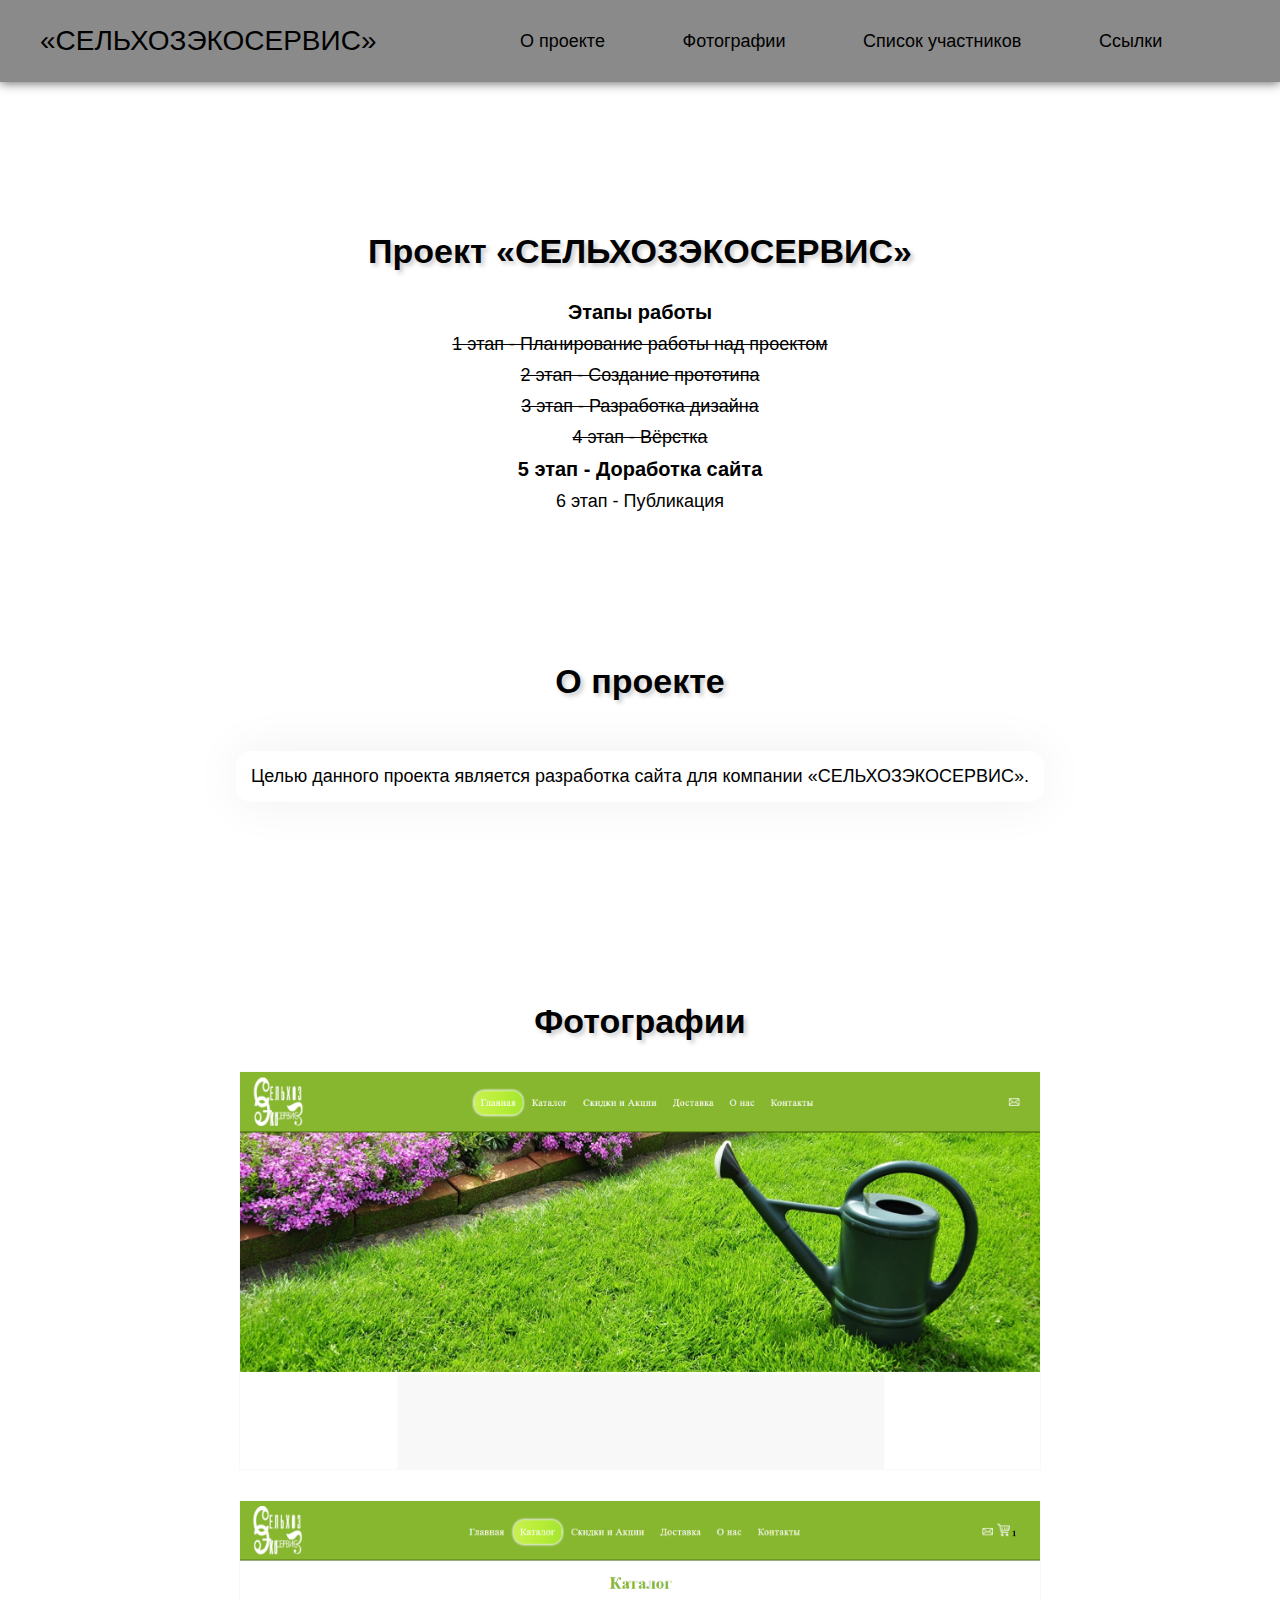
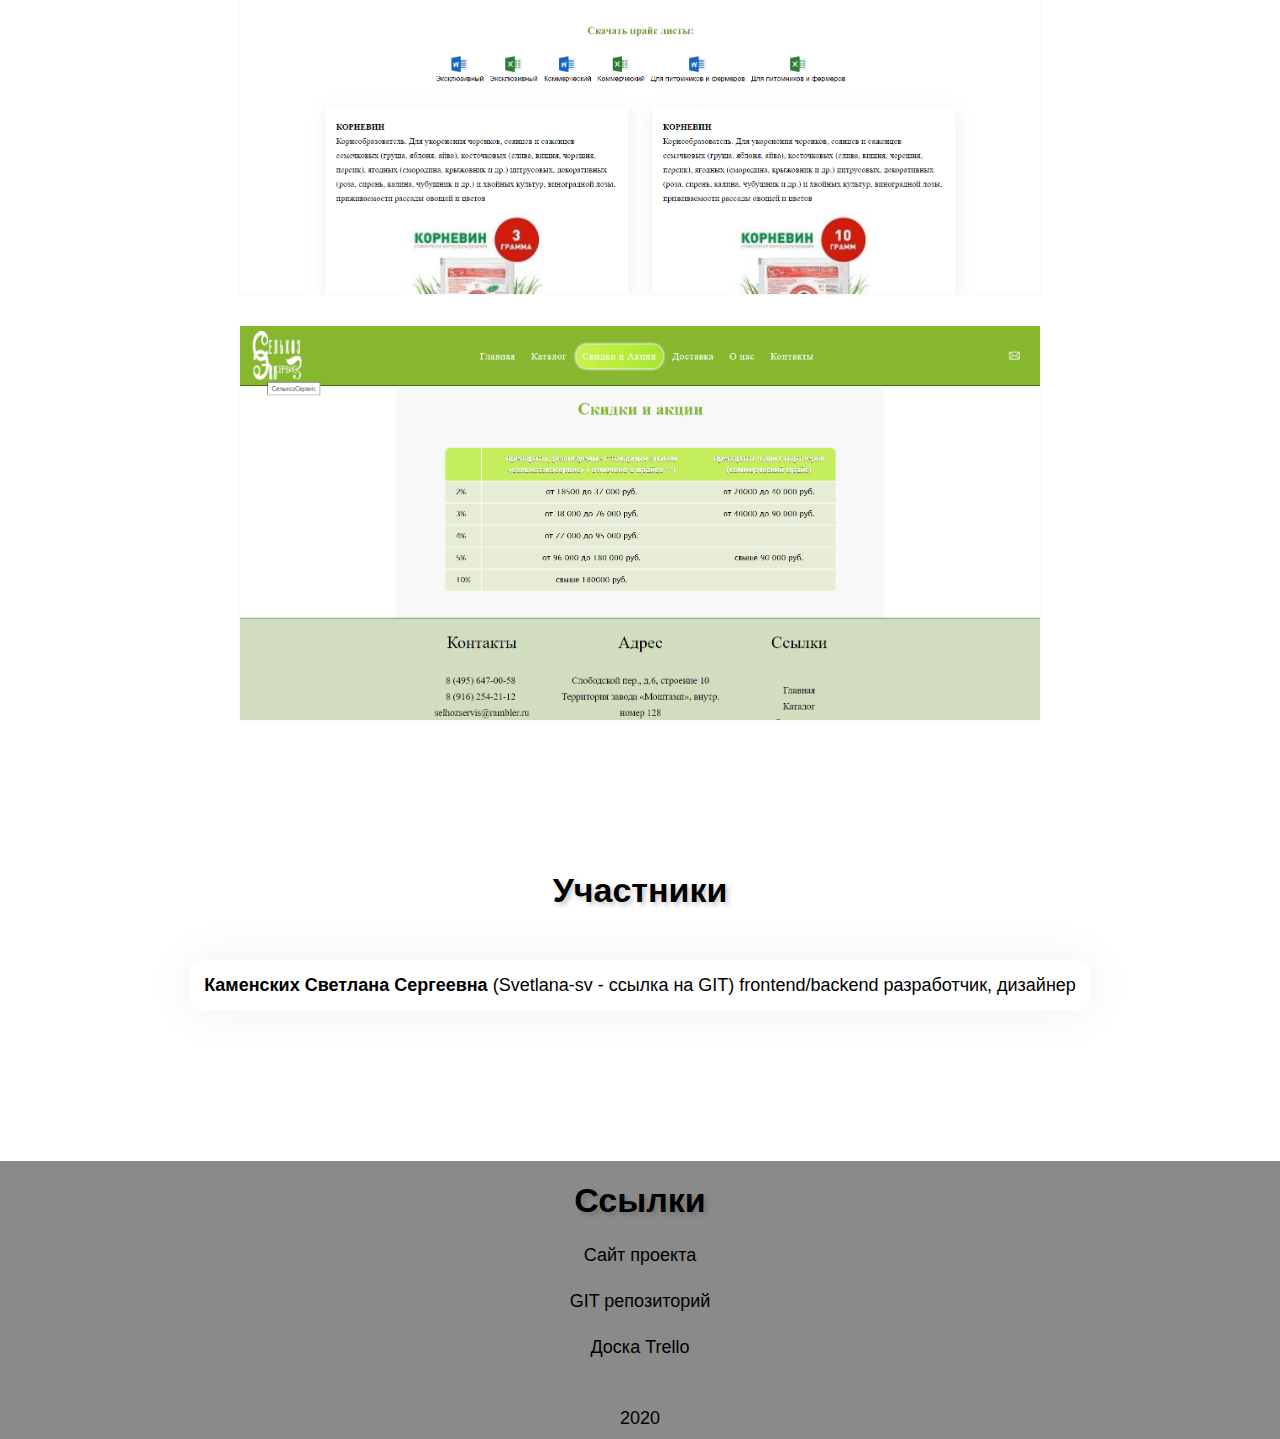
==== site/index.html @ 09d51c1b "Разработан лендинг-сайт" ====
<!doctype html>
<html lang="ru">
<head>
    <meta charset="UTF-8">
    <meta name="viewport" content="width=device-width">
    <meta http-equiv="X-UA-Compatible" content="ie=edge">
    <link rel="stylesheet" href="css/main.css">
    <title>Проект «СЕЛЬХОЗЭКОСЕРВИС»</title>
</head>
<body>
<div class="page page1">
    <div class="main-content">
        <header>
            <div class="logo">
                <span class="logo-text">«СЕЛЬХОЗЭКОСЕРВИС»</span>
            </div>
            <div class="ul">
                <div class="li li-scaled"><a href="#1"><span>О проекте</span></a></div>
                <div class="li li-scaled"><a href="#3"><span>Фотографии</span></a></div>
                <div class="li li-scaled"><a href="#2"><span>Список участников</span></a></div> 
                <div class="li li-scaled"><a href="#4"><span>Ссылки</span></a></div>
                <div class="li">
                </div>
            </div>
        </header>
    </div>
</div>
            <div class="page page5">
                <div class="main-content">
                    <h2>Проект «СЕЛЬХОЗЭКОСЕРВИС»</h2>
                    <div class="ul">
                        <h3>Этапы работы</h3>
                        <div class="li li-done"><span>1 этап - Планирование работы над проектом</span></div>
                        <div class="li li-done"><span>2 этап - Создание прототипа</span></div>
                        <div class="li  li-done"><span>3 этап - Разработка дизайна</span></div>
                        <div class="li li-done"><span>4 этап - Вёрстка</span></div>
                        <div class="li li-worked"><span>5 этап - Доработка сайта</span></div>
                        <div class="li"><span>6 этап - Публикация</span></div>
                    </div>
    </div>
</div>

<a name="1"></a><div class="page page3">
    <div class="main-content">
        <h2>О проекте</h2>
        <span>Целью данного проекта является разработка сайта для компании «СЕЛЬХОЗЭКОСЕРВИС».</span>
    
    </div>
</div>

</div>
<a name="3"></a><div class="page page2">
    <div class="main-content">
        <h2>Фотографии</h2>
        <img src="img/main.png" alt="Главная страница" title="Главная страница">
        <img src="img/catalog.png" alt="" title="Каталог товаров">
        <img src="img/sales.png" alt="" title="Скидки">
        
    </div>
</div>

<a name="2"></a><div class="page page4">
    <div class="main-content">
        <h2>Участники</h2>
                <span><b>Каменских Светлана Сергеевна</b>  <a href="https://github.com/Svetlana-sv">(Svetlana-sv - ссылка на GIT)</a> <span>frontend/backend разработчик, дизайнер</span></span>
    </div>
</div>

<a name="4"></a><div class="page page6">
    <footer>
        <h2>Ссылки</h2>
        <div class="ul">
            <div class="li"><a href="#"><span>Сайт проекта</span></a></div>
            <div class="li"><a href="https://github.com/Svetlana-sv/Selhozservis"><span>GIT репозиторий</span></a></div>
            <div class="li"><a href="https://trello.com/b/4BuzJE4O"><span>Доска Trello</span></a></div>
        </div>
        <span>2020</span>
    </footer>
</div>
</body>
---- site/css/main.css ----
body,
html {
  margin: 0;
  padding: 0;
  font-family: sans-serif;
  font-size: 14px;
  background: #fff;
}

h1,
h2,
h3,
h4,
h5 {
  margin: 0;
  padding: 0;
  font-family: "Roboto", sans-serif;
}

h2 {
  font-size: 34px;
  text-shadow: 3px 3px 4px rgba(50, 50, 50, 0.25);
  text-align: center;
}

h3 {
  font-size: 20px;
}

h4 {
  font-size: 20px;
}

div,
header,
footer {
  display: flex;
  justify-content: center;
  align-items: center;
}

a {
  color: black;
  text-decoration: none;
}

a span {
  transition: 0.3s;
}

.main-content {
  width: 1200px;
  flex-direction: column;
}


span {
  font-size: 18px;
}

.page {
  width: 100%;
}

.page1 {
  align-items: flex-start;
  background: #8a8a8a;
  box-shadow: 0 1px 10px 0px rgba(50, 50, 50, 0.75);
}

.page1 header {
  width: 100%;
  margin: 25px;
  justify-content: space-between;
}

.page1 header .logo span {
  font-family: "Roboto", sans-serif;
  font-weight: normal;
  font-size: 28px;
}

.page1 header .ul {
  width: 60%;
  min-width: 40%;
  justify-content: space-between;
}

.page1 header .ul .li {
  transition: 0.3s;
}

.page1 header .ul .li:hover {
  font-size: 28px;
}

.page3 .main-content {
  margin-top: 150px;
}

.page3 .main-content>span {
  margin-top: 50px;
  margin-bottom: 100px;
  text-align: center;
  max-width: 1000px;
  box-shadow: 0 0 50px rgba(0, 0, 0, 0.061);
  padding: 15px;
  border-radius: 15px;
}

.page2 .main-content {
  margin-top: 100px;
}

.page2 .main-content img {
  width: 800px;
  height: auto;
  margin-top: 30px;
  border: 1px solid rgb(250, 249, 249);
}

.page2 .main-content .ul span {
  text-align: center;
}

.page4 .main-content {
  margin-top: 150px;
}

.page4 .main-content>span {
  margin-top: 50px;
  margin-bottom: 100px;
  text-align: center;
  max-width: 1000px;
  box-shadow: 0 0 50px rgba(0, 0, 0, 0.061);
  padding: 15px;
  border-radius: 15px;
}

.page5 .main-content {
  margin-top: 150px;
}

.page5 .main-content .ul {
  flex-direction: column;
  margin-top: 30px;
}

.page5 .main-content .ul .li {
  margin-top: 10px;
}

.page5 .main-content .ul .li span {
  text-align: center;
}

.page5 .main-content .ul .li-done span {
  text-decoration: line-through;
}

.page5 .main-content .ul .li-worked span {
  font-weight: bold;
  font-size: 20px;
}

.page6 {
  background: #8a8a8a;
  margin-top: 50px;
}

.page6 footer {
  margin-top: 20px;
  flex-direction: column;
}

.page6 footer h3 {
  text-align: center;
}

.page6 footer .ul {
  flex-direction: column;
}

.page6 footer .ul .li {
  margin-top: 25px;
}

.page6 footer .ul .li span {
  transition: 0.3s;
}

.page6 footer .ul .li a:hover span {
  font-size: 20px;
}

.page6 footer span {
  margin: 50px 0 10px 0;
}

@media (max-width: 980px) {
  .page1 header {
    flex-direction: column;
  }

  .page1 .main-content header .ul {
    justify-content: center;
    flex-direction: column;
  }

  .page1 .main-content header .ul .li-scaled {
    margin-top: 20px;

  }

  .page2 .main-content .ul {
    width: 80%;
    margin: 0;
  }

  .page2 .main-content img {
    max-width: 500px;
  }
}
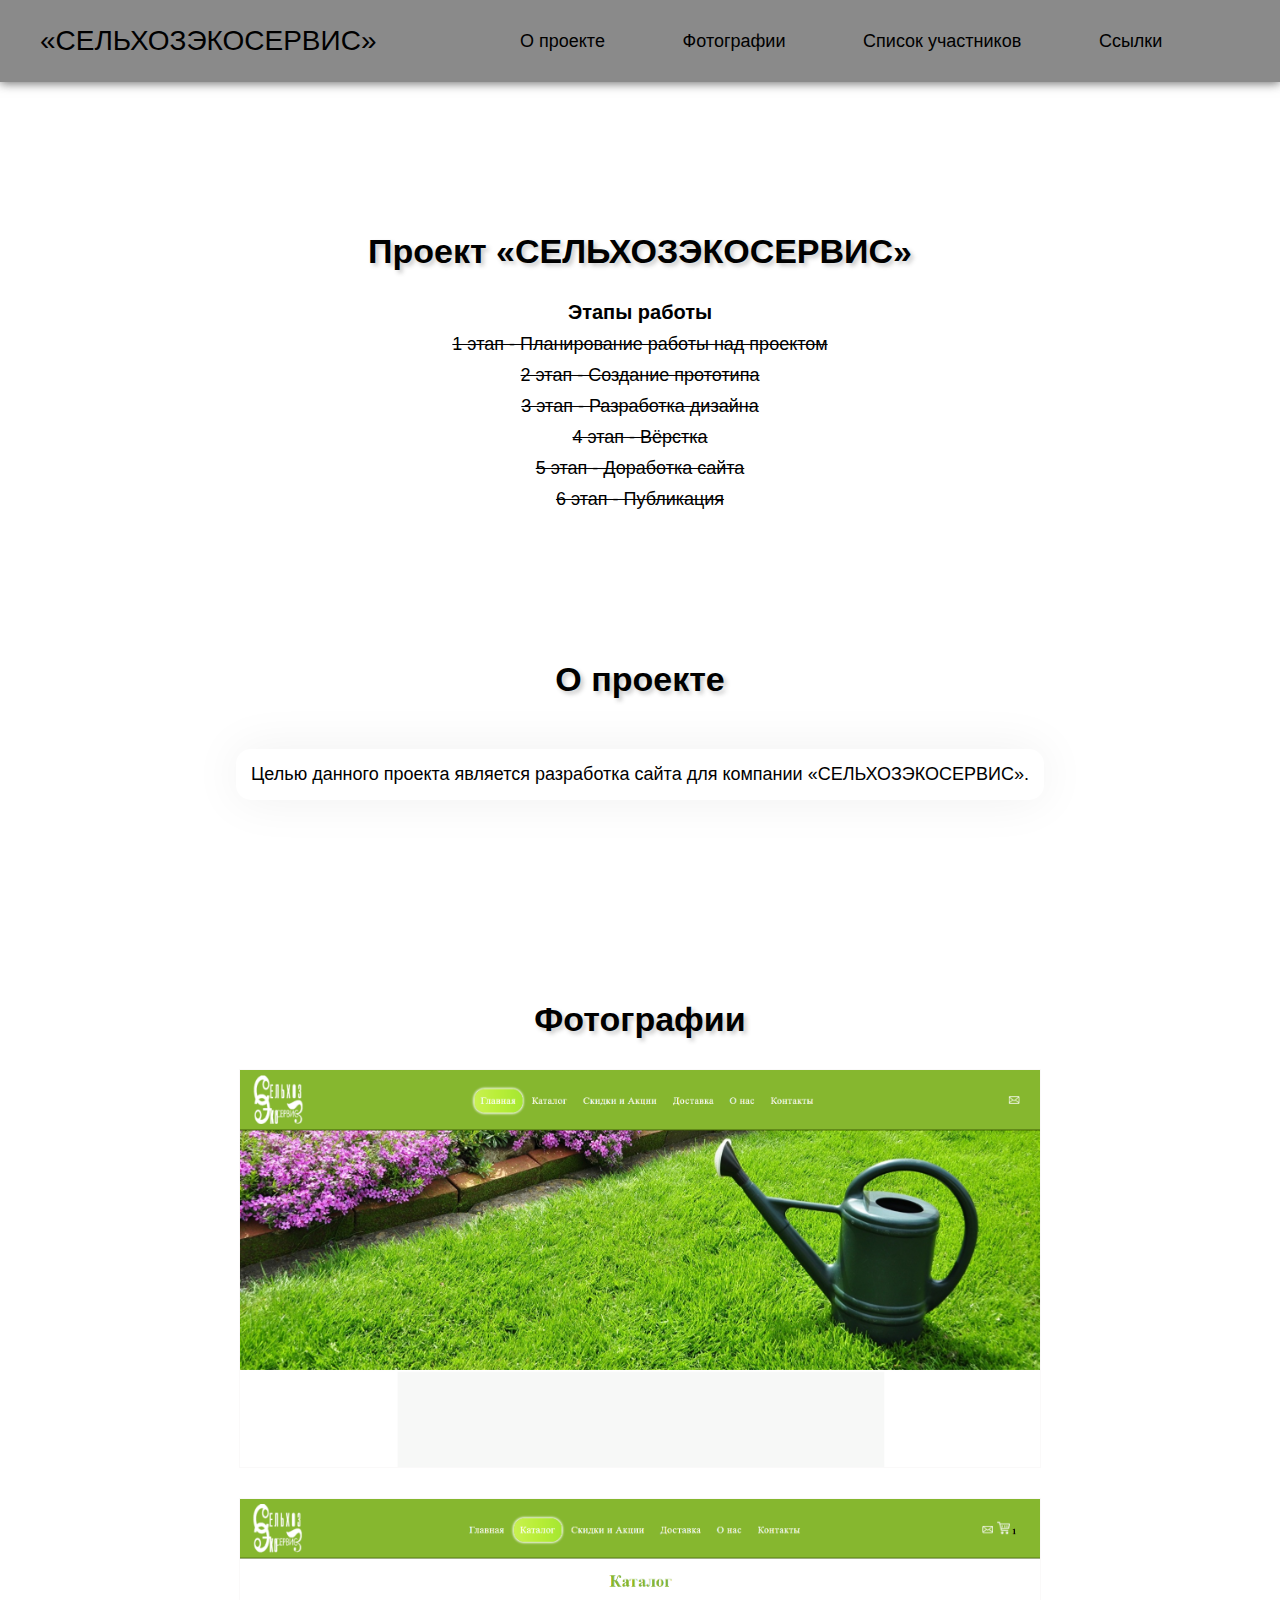
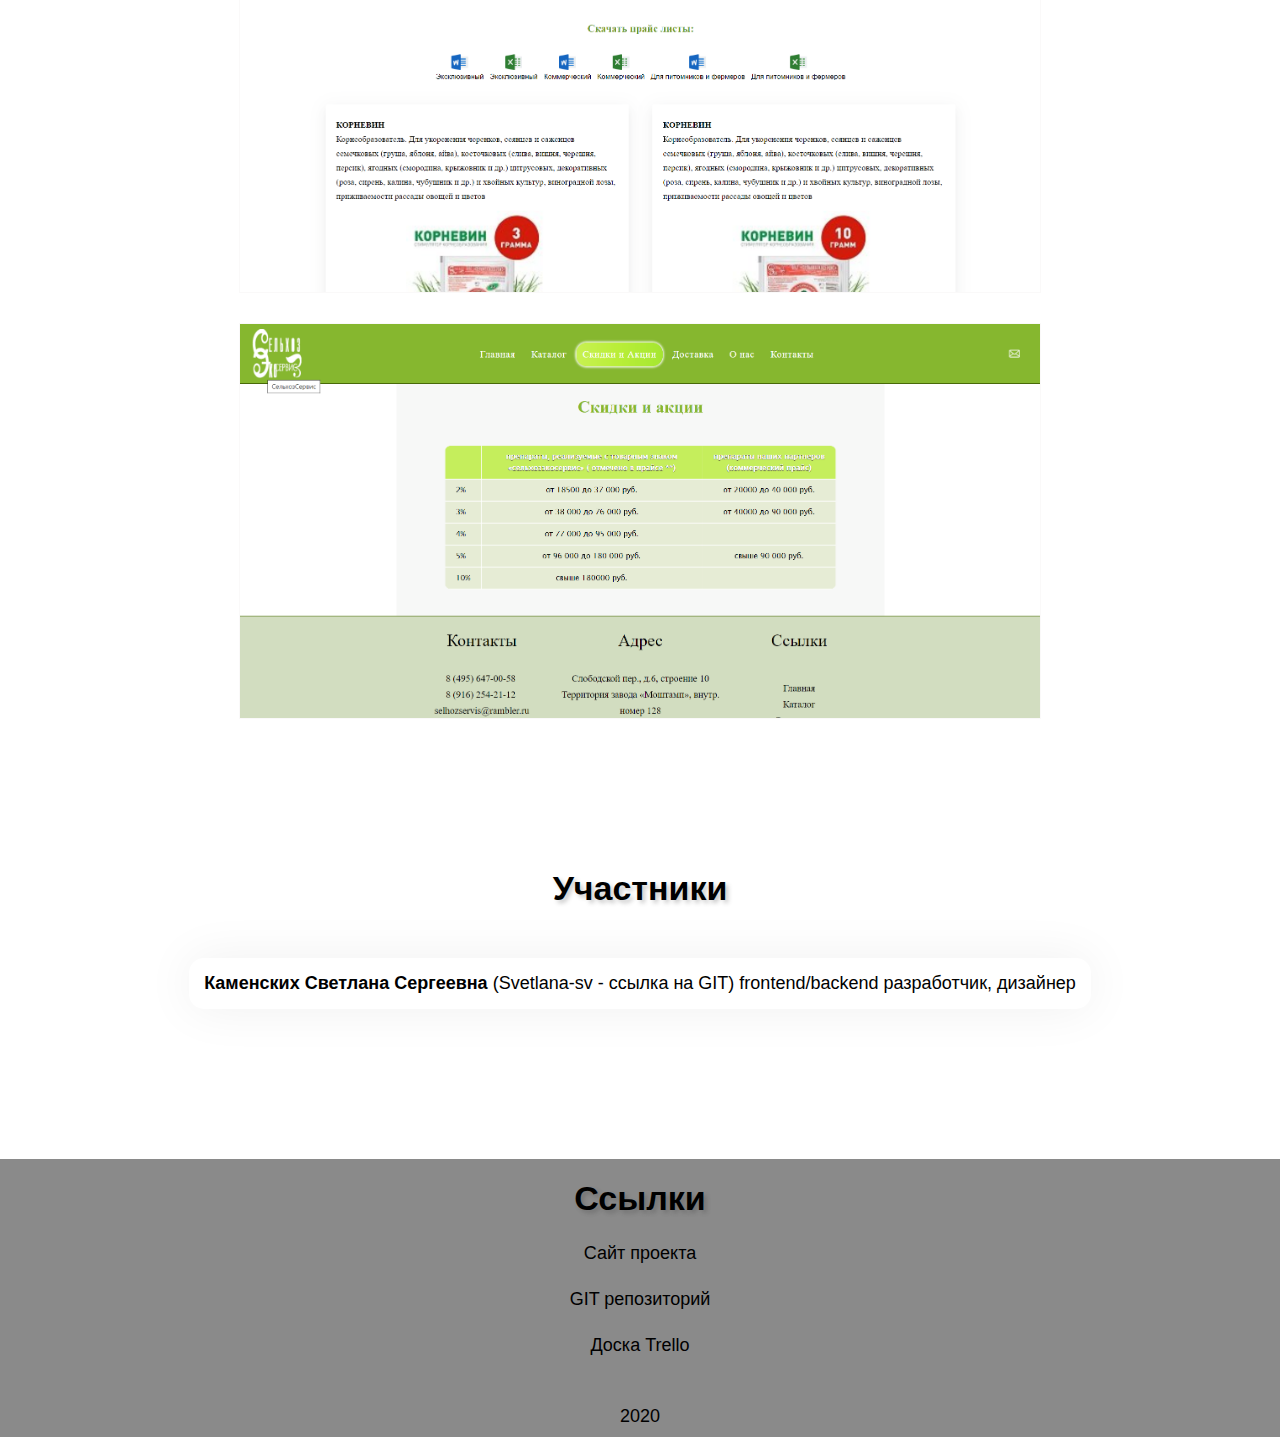
==== commit e09cbe8e: "update" ====
--- a/site/index.html
+++ b/site/index.html
@@ -32,10 +32,10 @@
                         <h3>Этапы работы</h3>
                         <div class="li li-done"><span>1 этап - Планирование работы над проектом</span></div>
                         <div class="li li-done"><span>2 этап - Создание прототипа</span></div>
-                        <div class="li  li-done"><span>3 этап - Разработка дизайна</span></div>
+                        <div class="li li-done"><span>3 этап - Разработка дизайна</span></div>
                         <div class="li li-done"><span>4 этап - Вёрстка</span></div>
-                        <div class="li li-worked"><span>5 этап - Доработка сайта</span></div>
-                        <div class="li"><span>6 этап - Публикация</span></div>
+                        <div class="li li-done"><span>5 этап - Доработка сайта</span></div>
+                        <div class="li li-done"><span>6 этап - Публикация</span></div>
                     </div>
     </div>
 </div>
@@ -70,7 +70,7 @@
     <footer>
         <h2>Ссылки</h2>
         <div class="ul">
-            <div class="li"><a href="#"><span>Сайт проекта</span></a></div>
+            <div class="li"><a href="https://pd-2020-selhozsite.std-1491.ist.mospolytech.ru"><span>Сайт проекта</span></a></div>
             <div class="li"><a href="https://github.com/Svetlana-sv/Selhozservis"><span>GIT репозиторий</span></a></div>
             <div class="li"><a href="https://trello.com/b/4BuzJE4O"><span>Доска Trello</span></a></div>
         </div>
